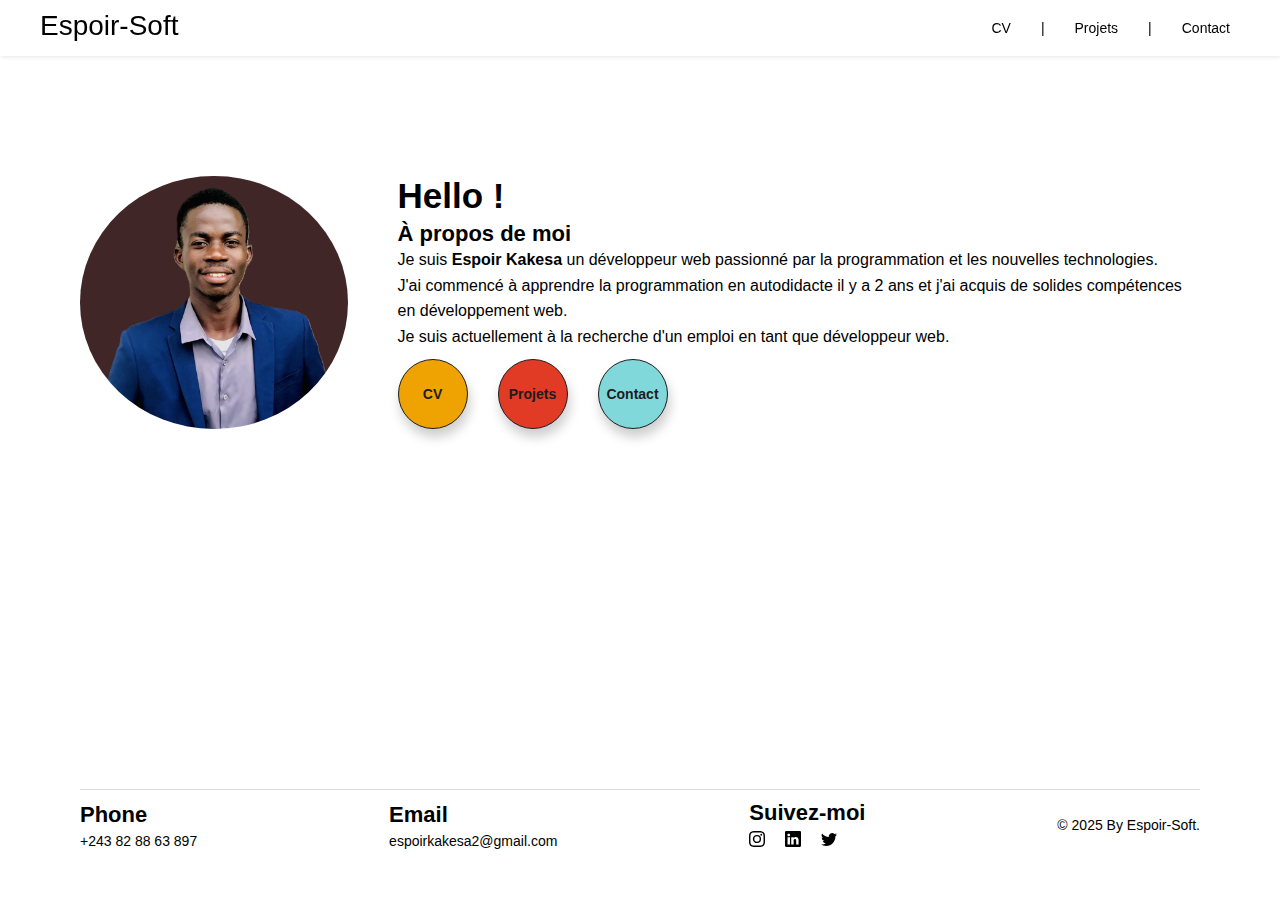
==== index.html @ ffa4f121 "modified header and projects css and projets.html" ====
<!DOCTYPE html>
<html lang="fr">

<head>
    <meta charset="UTF-8">
    <meta name="viewport" content="width=device-width, initial-scale=1.0">
    <title>Mon portefolio (3)</title>
    <link rel="stylesheet" href="/assets/css/main.css">
</head>

<body class="wrapper">
    <!-- Header start -->
    <header class="header px-20 fixed-top">
        <a href="/" class="logo">Espoir-Soft</a>
        <input class="menu-btn" type="checkbox" id="menu-btn" />
        <label class="menu-icon" for="menu-btn"><span class="navicon"></span></label>
        
        <ul class="menu flex jcsb aic">
            <li><a href="/pages/cv.html">CV</a></li>
            <li><span>|</span></li>
            <li><a href="/pages/projets.html">Projets</a></li>
            <li><span>|</span></li>
            <li><a href="/pages/contact.html">Contact</a></li>
        </ul>
    </header>    
    <!-- Header end -->
    <!-- Main start -->
    <main class="container">
        <section class="about-me flex gap-50 pt-100">
            <div class="about-me-img flex-1">
                <img src="/assets/images/hope.JPG" alt="Photo de profil">
            </div>
            <div class="about-me-content flex-3">
                <h2 class="mb-5">Hello !</h2>
                <h4>À propos de moi</h4>
                <p class="mb-10">
                    Je suis <strong>Espoir Kakesa</strong> un développeur web passionné par la programmation et les
                    nouvelles technologies. <br>
                    J'ai commencé à apprendre la programmation en autodidacte il y a 2 ans et j'ai acquis de solides
                    compétences en développement web. <br>
                    Je suis actuellement à la recherche d'un emploi en tant que développeur web.
                </p>
                <div class="links flex gap-30">
                    <a href="contact.html" class="link1 box">CV</a>
                    <a href="contact.html" class="link2 box">Projets</a>
                    <a href="contact.html" class="link3 box">Contact</a>
                </div>
            </div>
        </section>
    </main>
    <!-- Main end -->
    <!-- Footer start -->
    <footer class="container">        
        <div class="footer-section flex jcsb aic px-60 py-50 footer-position">
            <section class="section-phone">
                <h4 class="mb-5">Phone</h4>
                <p>+243 82 88 63 897</p>
            </section>
            <section class="section-email">
                <h4 class="mb-5">Email</h4>
                <p>
                    <a href="mailto:espoirkakesa2@gmail.com"> espoirkakesa2@gmail.com</a>
                </p>
            </section>
            <section class="section-media-social">
                <h4 class="mb-5">Suivez-moi </h4>
                <ul class="flex gap-20">
                    <li>
                        <a href="#">
                            <svg xmlns="http://www.w3.org/2000/svg" width="16" height="16" fill="currentColor"
                                class="bi bi-instagram" viewBox="0 0 16 16">
                                <path
                                    d="M8 0C5.829 0 5.556.01 4.703.048 3.85.088 3.269.222 2.76.42a3.9 3.9 0 0 0-1.417.923A3.9 3.9 0 0 0 .42 2.76C.222 3.268.087 3.85.048 4.7.01 5.555 0 5.827 0 8.001c0 2.172.01 2.444.048 3.297.04.852.174 1.433.372 1.942.205.526.478.972.923 1.417.444.445.89.719 1.416.923.51.198 1.09.333 1.942.372C5.555 15.99 5.827 16 8 16s2.444-.01 3.298-.048c.851-.04 1.434-.174 1.943-.372a3.9 3.9 0 0 0 1.416-.923c.445-.445.718-.891.923-1.417.197-.509.332-1.09.372-1.942C15.99 10.445 16 10.173 16 8s-.01-2.445-.048-3.299c-.04-.851-.175-1.433-.372-1.941a3.9 3.9 0 0 0-.923-1.417A3.9 3.9 0 0 0 13.24.42c-.51-.198-1.092-.333-1.943-.372C10.443.01 10.172 0 7.998 0zm-.717 1.442h.718c2.136 0 2.389.007 3.232.046.78.035 1.204.166 1.486.275.373.145.64.319.92.599s.453.546.598.92c.11.281.24.705.275 1.485.039.843.047 1.096.047 3.231s-.008 2.389-.047 3.232c-.035.78-.166 1.203-.275 1.485a2.5 2.5 0 0 1-.599.919c-.28.28-.546.453-.92.598-.28.11-.704.24-1.485.276-.843.038-1.096.047-3.232.047s-2.39-.009-3.233-.047c-.78-.036-1.203-.166-1.485-.276a2.5 2.5 0 0 1-.92-.598 2.5 2.5 0 0 1-.6-.92c-.109-.281-.24-.705-.275-1.485-.038-.843-.046-1.096-.046-3.233s.008-2.388.046-3.231c.036-.78.166-1.204.276-1.486.145-.373.319-.64.599-.92s.546-.453.92-.598c.282-.11.705-.24 1.485-.276.738-.034 1.024-.044 2.515-.045zm4.988 1.328a.96.96 0 1 0 0 1.92.96.96 0 0 0 0-1.92m-4.27 1.122a4.109 4.109 0 1 0 0 8.217 4.109 4.109 0 0 0 0-8.217m0 1.441a2.667 2.667 0 1 1 0 5.334 2.667 2.667 0 0 1 0-5.334" />
                            </svg>
                        </a>
                    </li>
                    <li>
                        <a href="https://www.linkedin.com/in/espoir-kakesa-0b0b3b1b4/" target="_blank">
                            <svg xmlns="http://www.w3.org/2000/svg" width="16" height="16" fill="currentColor"
                                class="bi bi-linkedin" viewBox="0 0 16 16">
                                <path
                                    d="M0 1.146C0 .513.526 0 1.175 0h13.65C15.474 0 16 .513 16 1.146v13.708c0 .633-.526 1.146-1.175 1.146H1.175C.526 16 0 15.487 0 14.854zm4.943 12.248V6.169H2.542v7.225zm-1.2-8.212c.837 0 1.358-.554 1.358-1.248-.015-.709-.52-1.248-1.342-1.248S2.4 3.226 2.4 3.934c0 .694.521 1.248 1.327 1.248zm4.908 8.212V9.359c0-.216.016-.432.08-.586.173-.431.568-.878 1.232-.878.869 0 1.216.662 1.216 1.634v3.865h2.401V9.25c0-2.22-1.184-3.252-2.764-3.252-1.274 0-1.845.7-2.165 1.193v.025h-.016l.016-.025V6.169h-2.4c.03.678 0 7.225 0 7.225z" />
                            </svg>
                        </a>
                    </li>
                    <li>
                        <a href="#">
                            <svg xmlns="http://www.w3.org/2000/svg" width="16" height="16" fill="currentColor"
                                class="bi bi-twitter" viewBox="0 0 16 16">
                                <path
                                    d="M5.026 15c6.038 0 9.341-5.003 9.341-9.334q.002-.211-.006-.422A6.7 6.7 0 0 0 16 3.542a6.7 6.7 0 0 1-1.889.518 3.3 3.3 0 0 0 1.447-1.817 6.5 6.5 0 0 1-2.087.793A3.286 3.286 0 0 0 7.875 6.03a9.32 9.32 0 0 1-6.767-3.429 3.29 3.29 0 0 0 1.018 4.382A3.3 3.3 0 0 1 .64 6.575v.045a3.29 3.29 0 0 0 2.632 3.218 3.2 3.2 0 0 1-.865.115 3 3 0 0 1-.614-.057 3.28 3.28 0 0 0 3.067 2.277A6.6 6.6 0 0 1 .78 13.58a6 6 0 0 1-.78-.045A9.34 9.34 0 0 0 5.026 15" />
                            </svg>
                        </a>
                    </li>
                </ul>
            </section>
            <div class="section-copyright">
                <p>&copy; 2025 By <a href="/">Espoir-Soft.</a></p>
            </div>
        </div>
    </footer>
    <!-- Footer end -->
</body>
</html>
---- assets/css/main.css ----
@import url('/assets/css/styles.css');
@import url('/assets/css/colors.css');
@import url('/assets/css/framework/utiles.css');
@import url('/assets/css/components/header.css');
@import url('/assets/css/components/about.css');
@import url('/assets/css/components/footer.css');
@import url('/assets/css/components/curriculum.css');
@import url('/assets/css/components/projects.css');
@import url('/assets/css/components/contact.css');
@import url('/assets/css/components/font-icon.css');
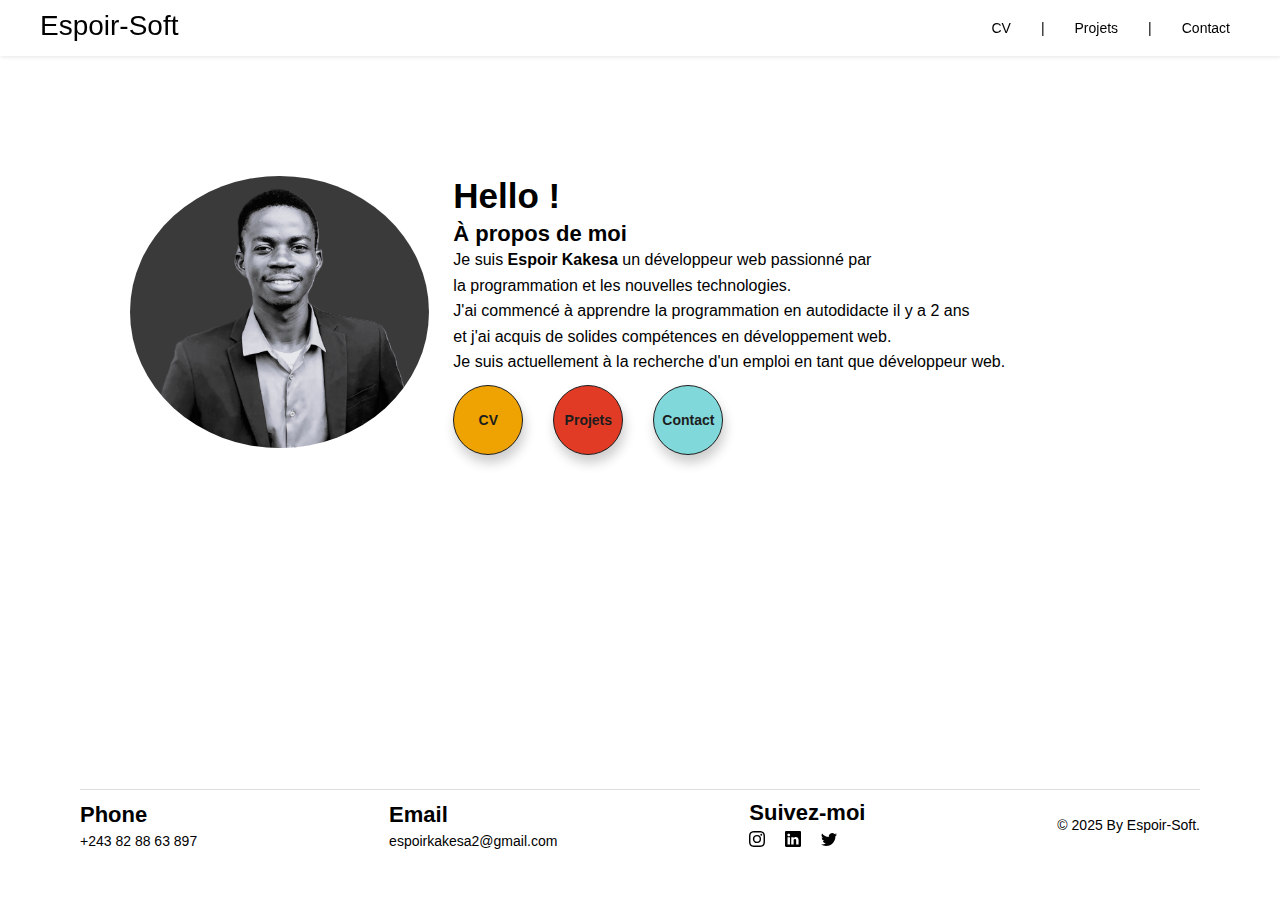
==== commit d1a36b4e: "correction de la partie about du projet et ajustement de textes sur la page" ====
--- a/index.html
+++ b/index.html
@@ -12,7 +12,7 @@
     <!-- Header start -->
     <header class="header px-20 fixed-top">
         <a href="/" class="logo">Espoir-Soft</a>
-        <input class="menu-btn" type="checkbox" id="menu-btn" />
+        <input class="menu-btn" type="checkbox" id="menu-btn" >
         <label class="menu-icon" for="menu-btn"><span class="navicon"></span></label>
         
         <ul class="menu flex jcsb aic">
@@ -26,24 +26,25 @@
     <!-- Header end -->
     <!-- Main start -->
     <main class="container">
-        <section class="about-me flex gap-50 pt-100">
+        <section class="about-me flex pt-100">
             <div class="about-me-img flex-1">
                 <img src="/assets/images/hope.JPG" alt="Photo de profil">
             </div>
-            <div class="about-me-content flex-3">
+            <div class="about-me-content  flex-2">
                 <h2 class="mb-5">Hello !</h2>
                 <h4>À propos de moi</h4>
                 <p class="mb-10">
-                    Je suis <strong>Espoir Kakesa</strong> un développeur web passionné par la programmation et les
+                    Je suis <strong>Espoir Kakesa</strong> un développeur web passionné par <br>
+                     la programmation et les
                     nouvelles technologies. <br>
-                    J'ai commencé à apprendre la programmation en autodidacte il y a 2 ans et j'ai acquis de solides
+                    J'ai commencé à apprendre la programmation en autodidacte il y a 2 ans <br> et j'ai acquis de solides
                     compétences en développement web. <br>
                     Je suis actuellement à la recherche d'un emploi en tant que développeur web.
                 </p>
                 <div class="links flex gap-30">
-                    <a href="contact.html" class="link1 box">CV</a>
-                    <a href="contact.html" class="link2 box">Projets</a>
-                    <a href="contact.html" class="link3 box">Contact</a>
+                    <a href="/pages/cv.html" class="link1 box">CV</a>
+                    <a href="/pages /projets.html" class="link2 box">Projets</a>
+                    <a href="/pages/contact.html" class="link3 box">Contact</a>
                 </div>
             </div>
         </section>
@@ -68,16 +69,16 @@
                     <li>
                         <a href="#">
                             <svg xmlns="http://www.w3.org/2000/svg" width="16" height="16" fill="currentColor"
-                                class="bi bi-instagram" viewBox="0 0 16 16">
+                                class="bi bi-instagram instagram" viewBox="0 0 16 16">
                                 <path
                                     d="M8 0C5.829 0 5.556.01 4.703.048 3.85.088 3.269.222 2.76.42a3.9 3.9 0 0 0-1.417.923A3.9 3.9 0 0 0 .42 2.76C.222 3.268.087 3.85.048 4.7.01 5.555 0 5.827 0 8.001c0 2.172.01 2.444.048 3.297.04.852.174 1.433.372 1.942.205.526.478.972.923 1.417.444.445.89.719 1.416.923.51.198 1.09.333 1.942.372C5.555 15.99 5.827 16 8 16s2.444-.01 3.298-.048c.851-.04 1.434-.174 1.943-.372a3.9 3.9 0 0 0 1.416-.923c.445-.445.718-.891.923-1.417.197-.509.332-1.09.372-1.942C15.99 10.445 16 10.173 16 8s-.01-2.445-.048-3.299c-.04-.851-.175-1.433-.372-1.941a3.9 3.9 0 0 0-.923-1.417A3.9 3.9 0 0 0 13.24.42c-.51-.198-1.092-.333-1.943-.372C10.443.01 10.172 0 7.998 0zm-.717 1.442h.718c2.136 0 2.389.007 3.232.046.78.035 1.204.166 1.486.275.373.145.64.319.92.599s.453.546.598.92c.11.281.24.705.275 1.485.039.843.047 1.096.047 3.231s-.008 2.389-.047 3.232c-.035.78-.166 1.203-.275 1.485a2.5 2.5 0 0 1-.599.919c-.28.28-.546.453-.92.598-.28.11-.704.24-1.485.276-.843.038-1.096.047-3.232.047s-2.39-.009-3.233-.047c-.78-.036-1.203-.166-1.485-.276a2.5 2.5 0 0 1-.92-.598 2.5 2.5 0 0 1-.6-.92c-.109-.281-.24-.705-.275-1.485-.038-.843-.046-1.096-.046-3.233s.008-2.388.046-3.231c.036-.78.166-1.204.276-1.486.145-.373.319-.64.599-.92s.546-.453.92-.598c.282-.11.705-.24 1.485-.276.738-.034 1.024-.044 2.515-.045zm4.988 1.328a.96.96 0 1 0 0 1.92.96.96 0 0 0 0-1.92m-4.27 1.122a4.109 4.109 0 1 0 0 8.217 4.109 4.109 0 0 0 0-8.217m0 1.441a2.667 2.667 0 1 1 0 5.334 2.667 2.667 0 0 1 0-5.334" />
                             </svg>
                         </a>
                     </li>
                     <li>
-                        <a href="https://www.linkedin.com/in/espoir-kakesa-0b0b3b1b4/" target="_blank">
+                        <a href="https://www.linkedin.com/in/espoir-kakesa-b90601244?trk=contact-info" target="_blank">
                             <svg xmlns="http://www.w3.org/2000/svg" width="16" height="16" fill="currentColor"
-                                class="bi bi-linkedin" viewBox="0 0 16 16">
+                                class="bi bi-linkedin linkedin" viewBox="0 0 16 16">
                                 <path
                                     d="M0 1.146C0 .513.526 0 1.175 0h13.65C15.474 0 16 .513 16 1.146v13.708c0 .633-.526 1.146-1.175 1.146H1.175C.526 16 0 15.487 0 14.854zm4.943 12.248V6.169H2.542v7.225zm-1.2-8.212c.837 0 1.358-.554 1.358-1.248-.015-.709-.52-1.248-1.342-1.248S2.4 3.226 2.4 3.934c0 .694.521 1.248 1.327 1.248zm4.908 8.212V9.359c0-.216.016-.432.08-.586.173-.431.568-.878 1.232-.878.869 0 1.216.662 1.216 1.634v3.865h2.401V9.25c0-2.22-1.184-3.252-2.764-3.252-1.274 0-1.845.7-2.165 1.193v.025h-.016l.016-.025V6.169h-2.4c.03.678 0 7.225 0 7.225z" />
                             </svg>
@@ -86,7 +87,7 @@
                     <li>
                         <a href="#">
                             <svg xmlns="http://www.w3.org/2000/svg" width="16" height="16" fill="currentColor"
-                                class="bi bi-twitter" viewBox="0 0 16 16">
+                                class="bi bi-twitter twitter" viewBox="0 0 16 16">
                                 <path
                                     d="M5.026 15c6.038 0 9.341-5.003 9.341-9.334q.002-.211-.006-.422A6.7 6.7 0 0 0 16 3.542a6.7 6.7 0 0 1-1.889.518 3.3 3.3 0 0 0 1.447-1.817 6.5 6.5 0 0 1-2.087.793A3.286 3.286 0 0 0 7.875 6.03a9.32 9.32 0 0 1-6.767-3.429 3.29 3.29 0 0 0 1.018 4.382A3.3 3.3 0 0 1 .64 6.575v.045a3.29 3.29 0 0 0 2.632 3.218 3.2 3.2 0 0 1-.865.115 3 3 0 0 1-.614-.057 3.28 3.28 0 0 0 3.067 2.277A6.6 6.6 0 0 1 .78 13.58a6 6 0 0 1-.78-.045A9.34 9.34 0 0 0 5.026 15" />
                             </svg>
--- a/assets/css/main.css
+++ b/assets/css/main.css
@@ -6,5 +6,4 @@
 @import url('/assets/css/components/footer.css');
 @import url('/assets/css/components/curriculum.css');
 @import url('/assets/css/components/projects.css');
-@import url('/assets/css/components/contact.css');
-@import url('/assets/css/components/font-icon.css');+@import url('/assets/css/components/contact.css');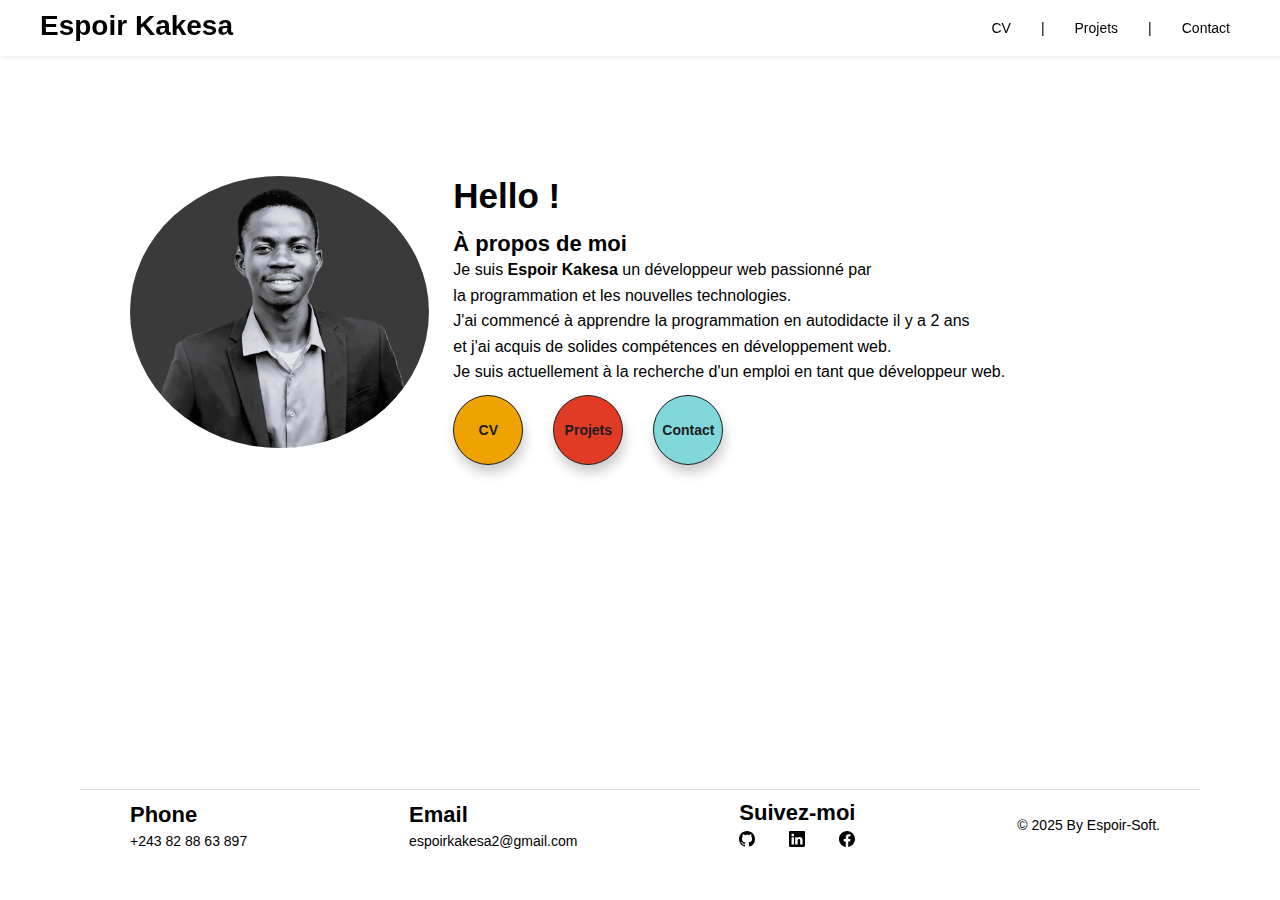
==== commit eb4c7282: "correction for footer and utils css files" ====
--- a/index.html
+++ b/index.html
@@ -11,7 +11,7 @@
 <body class="wrapper">
     <!-- Header start -->
     <header class="header px-20 fixed-top">
-        <a href="/" class="logo">Espoir-Soft</a>
+        <a href="/" class="logo"><strong> Espoir Kakesa</strong></a>
         <input class="menu-btn" type="checkbox" id="menu-btn" >
         <label class="menu-icon" for="menu-btn"><span class="navicon"></span></label>
         
@@ -31,7 +31,7 @@
                 <img src="/assets/images/hope.JPG" alt="Photo de profil">
             </div>
             <div class="about-me-content  flex-2">
-                <h2 class="mb-5">Hello !</h2>
+                <h2 class="mb-15">Hello !</h2>
                 <h4>À propos de moi</h4>
                 <p class="mb-10">
                     Je suis <strong>Espoir Kakesa</strong> un développeur web passionné par <br>
@@ -52,10 +52,10 @@
     <!-- Main end -->
     <!-- Footer start -->
     <footer class="container">        
-        <div class="footer-section flex jcsb aic px-60 py-50 footer-position">
+        <div class="footer-section flex jcsb aic px-50 py-50 footer-position">
             <section class="section-phone">
                 <h4 class="mb-5">Phone</h4>
-                <p>+243 82 88 63 897</p>
+                <p><a href="tel:+243828863897">+243 82 88 63 897</a> </p>
             </section>
             <section class="section-email">
                 <h4 class="mb-5">Email</h4>
@@ -65,15 +65,13 @@
             </section>
             <section class="section-media-social">
                 <h4 class="mb-5">Suivez-moi </h4>
-                <ul class="flex gap-20">
+                <ul class="flex gap-20 jcsb">
                     <li>
-                        <a href="#">
-                            <svg xmlns="http://www.w3.org/2000/svg" width="16" height="16" fill="currentColor"
-                                class="bi bi-instagram instagram" viewBox="0 0 16 16">
-                                <path
-                                    d="M8 0C5.829 0 5.556.01 4.703.048 3.85.088 3.269.222 2.76.42a3.9 3.9 0 0 0-1.417.923A3.9 3.9 0 0 0 .42 2.76C.222 3.268.087 3.85.048 4.7.01 5.555 0 5.827 0 8.001c0 2.172.01 2.444.048 3.297.04.852.174 1.433.372 1.942.205.526.478.972.923 1.417.444.445.89.719 1.416.923.51.198 1.09.333 1.942.372C5.555 15.99 5.827 16 8 16s2.444-.01 3.298-.048c.851-.04 1.434-.174 1.943-.372a3.9 3.9 0 0 0 1.416-.923c.445-.445.718-.891.923-1.417.197-.509.332-1.09.372-1.942C15.99 10.445 16 10.173 16 8s-.01-2.445-.048-3.299c-.04-.851-.175-1.433-.372-1.941a3.9 3.9 0 0 0-.923-1.417A3.9 3.9 0 0 0 13.24.42c-.51-.198-1.092-.333-1.943-.372C10.443.01 10.172 0 7.998 0zm-.717 1.442h.718c2.136 0 2.389.007 3.232.046.78.035 1.204.166 1.486.275.373.145.64.319.92.599s.453.546.598.92c.11.281.24.705.275 1.485.039.843.047 1.096.047 3.231s-.008 2.389-.047 3.232c-.035.78-.166 1.203-.275 1.485a2.5 2.5 0 0 1-.599.919c-.28.28-.546.453-.92.598-.28.11-.704.24-1.485.276-.843.038-1.096.047-3.232.047s-2.39-.009-3.233-.047c-.78-.036-1.203-.166-1.485-.276a2.5 2.5 0 0 1-.92-.598 2.5 2.5 0 0 1-.6-.92c-.109-.281-.24-.705-.275-1.485-.038-.843-.046-1.096-.046-3.233s.008-2.388.046-3.231c.036-.78.166-1.204.276-1.486.145-.373.319-.64.599-.92s.546-.453.92-.598c.282-.11.705-.24 1.485-.276.738-.034 1.024-.044 2.515-.045zm4.988 1.328a.96.96 0 1 0 0 1.92.96.96 0 0 0 0-1.92m-4.27 1.122a4.109 4.109 0 1 0 0 8.217 4.109 4.109 0 0 0 0-8.217m0 1.441a2.667 2.667 0 1 1 0 5.334 2.667 2.667 0 0 1 0-5.334" />
-                            </svg>
-                        </a>
+                        <a href="https://github.com/Kakesa" target="_blank">
+                            <svg xmlns="http://www.w3.org/2000/svg" width="16" height="16" fill="currentColor" class="bi bi-github" viewBox="0 0 16 16">
+                                <path d="M8 0C3.58 0 0 3.58 0 8c0 3.54 2.29 6.53 5.47 7.59.4.07.55-.17.55-.38 0-.19-.01-.82-.01-1.49-2.01.37-2.53-.49-2.69-.94-.09-.23-.48-.94-.82-1.13-.28-.15-.68-.52-.01-.53.63-.01 1.08.58 1.23.82.72 1.21 1.87.87 2.33.66.07-.52.28-.87.51-1.07-1.78-.2-3.64-.89-3.64-3.95 0-.87.31-1.59.82-2.15-.08-.2-.36-1.02.08-2.12 0 0 .67-.21 2.2.82.64-.18 1.32-.27 2-.27s1.36.09 2 .27c1.53-1.04 2.2-.82 2.2-.82.44 1.1.16 1.92.08 2.12.51.56.82 1.27.82 2.15 0 3.07-1.87 3.75-3.65 3.95.29.25.54.73.54 1.48 0 1.07-.01 1.93-.01 2.2 0 .21.15.46.55.38A8.01 8.01 0 0 0 16 8c0-4.42-3.58-8-8-8"/>
+                              </svg>
+                        </a>                        
                     </li>
                     <li>
                         <a href="https://www.linkedin.com/in/espoir-kakesa-b90601244?trk=contact-info" target="_blank">
@@ -85,12 +83,10 @@
                         </a>
                     </li>
                     <li>
-                        <a href="#">
-                            <svg xmlns="http://www.w3.org/2000/svg" width="16" height="16" fill="currentColor"
-                                class="bi bi-twitter twitter" viewBox="0 0 16 16">
-                                <path
-                                    d="M5.026 15c6.038 0 9.341-5.003 9.341-9.334q.002-.211-.006-.422A6.7 6.7 0 0 0 16 3.542a6.7 6.7 0 0 1-1.889.518 3.3 3.3 0 0 0 1.447-1.817 6.5 6.5 0 0 1-2.087.793A3.286 3.286 0 0 0 7.875 6.03a9.32 9.32 0 0 1-6.767-3.429 3.29 3.29 0 0 0 1.018 4.382A3.3 3.3 0 0 1 .64 6.575v.045a3.29 3.29 0 0 0 2.632 3.218 3.2 3.2 0 0 1-.865.115 3 3 0 0 1-.614-.057 3.28 3.28 0 0 0 3.067 2.277A6.6 6.6 0 0 1 .78 13.58a6 6 0 0 1-.78-.045A9.34 9.34 0 0 0 5.026 15" />
-                            </svg>
+                        <a href="https://www.facebook.com/share/15XSqdXxDX/?mibextid=LQQJ4d" target="_blank">
+                            <svg xmlns="http://www.w3.org/2000/svg" width="16" height="16" fill="currentColor" class="bi bi-facebook" viewBox="0 0 16 16">
+                                <path d="M16 8.049c0-4.446-3.582-8.05-8-8.05C3.58 0-.002 3.603-.002 8.05c0 4.017 2.926 7.347 6.75 7.951v-5.625h-2.03V8.05H6.75V6.275c0-2.017 1.195-3.131 3.022-3.131.876 0 1.791.157 1.791.157v1.98h-1.009c-.993 0-1.303.621-1.303 1.258v1.51h2.218l-.354 2.326H9.25V16c3.824-.604 6.75-3.934 6.75-7.951"/>
+                              </svg>
                         </a>
                     </li>
                 </ul>
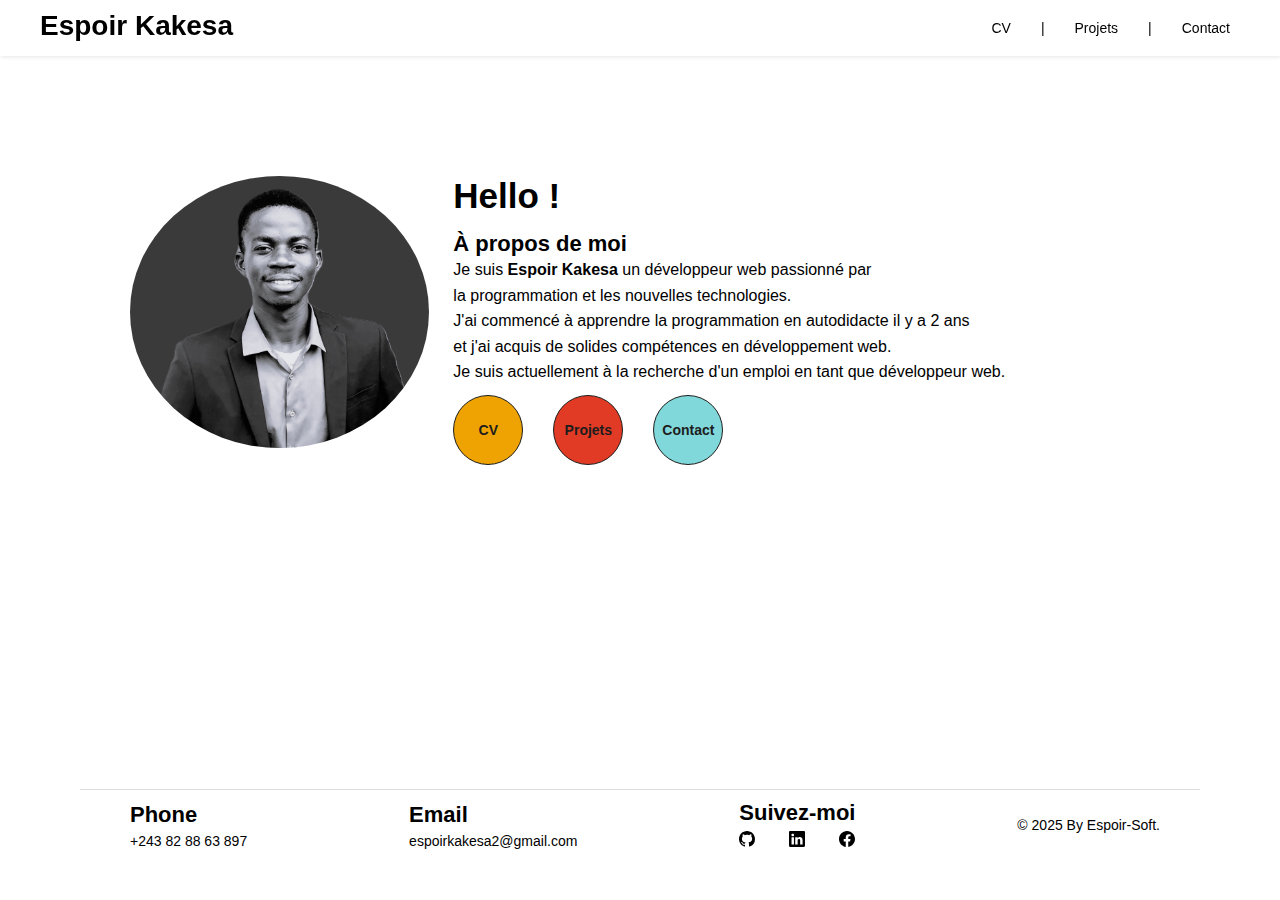
==== commit c3da595e: "correction footer dans les pages contact, cv et projets" ====
--- a/index.html
+++ b/index.html
@@ -92,7 +92,7 @@
                 </ul>
             </section>
             <div class="section-copyright">
-                <p>&copy; 2025 By <a href="/">Espoir-Soft.</a></p>
+                <p>&copy; 2025 By <a href="https://espoir-soft.onrender.com/">Espoir-Soft.</a></p>
             </div>
         </div>
     </footer>
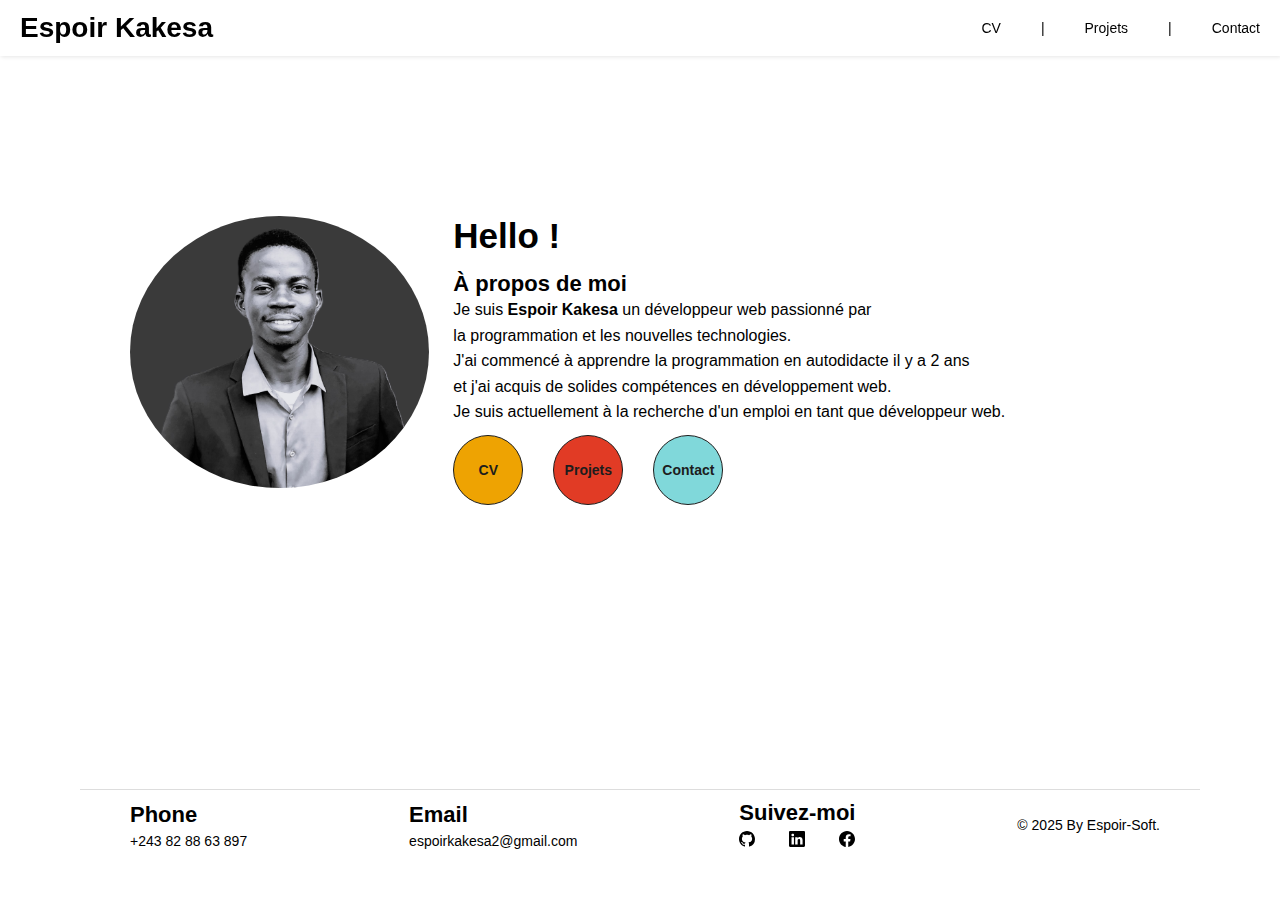
==== commit 56e8d01d: "correction header dans responsive" ====
--- a/index.html
+++ b/index.html
@@ -10,7 +10,7 @@
 
 <body class="wrapper">
     <!-- Header start -->
-    <header class="header px-20 fixed-top">
+    <header class="header fixed-top">
         <a href="/" class="logo"><strong> Espoir Kakesa</strong></a>
         <input class="menu-btn" type="checkbox" id="menu-btn" >
         <label class="menu-icon" for="menu-btn"><span class="navicon"></span></label>
